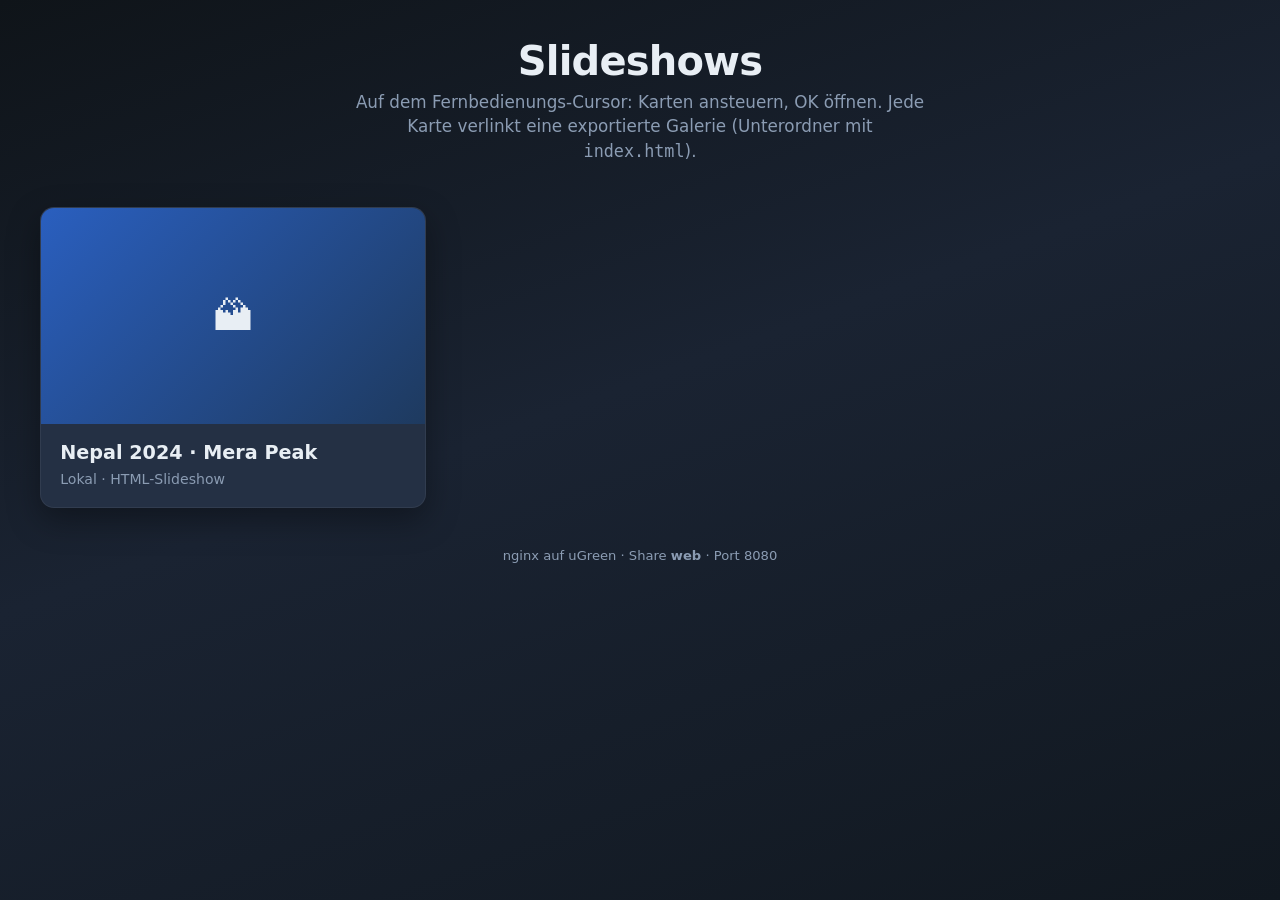
==== nas_landing_page/index.html @ 8e5f4810 "8K TV Slideshow auf NAS server" ====
<!DOCTYPE html>
<html lang="de">
<head>
  <meta charset="UTF-8" />
  <meta name="viewport" content="width=device-width, initial-scale=1.0" />
  <title>Slideshows</title>
  <style>
    :root {
      --bg0: #0f1419;
      --bg1: #1a2332;
      --card: #243044;
      --text: #e8eef4;
      --muted: #8b9cb3;
      --accent: #3d8bfd;
      --accent-dim: #2a5fbf;
      --focus: #f5a623;
    }
    * { box-sizing: border-box; }
    body {
      margin: 0;
      min-height: 100vh;
      font-family: system-ui, "Segoe UI", Roboto, sans-serif;
      background: linear-gradient(160deg, var(--bg0) 0%, var(--bg1) 45%, #111820 100%);
      color: var(--text);
      padding: clamp(1rem, 3vw, 2.5rem);
    }
    header {
      text-align: center;
      margin-bottom: clamp(1.5rem, 4vw, 2.75rem);
    }
    h1 {
      font-size: clamp(1.75rem, 4vw, 2.5rem);
      font-weight: 650;
      letter-spacing: -0.02em;
      margin: 0 0 0.35rem;
    }
    .sub {
      color: var(--muted);
      font-size: clamp(0.9rem, 2vw, 1.05rem);
      max-width: 36rem;
      margin: 0 auto;
      line-height: 1.45;
    }
    .grid {
      display: grid;
      grid-template-columns: repeat(auto-fill, minmax(min(100%, 320px), 1fr));
      gap: clamp(1rem, 2.5vw, 1.35rem);
      max-width: 1200px;
      margin: 0 auto;
    }
    a.card {
      display: block;
      text-decoration: none;
      color: inherit;
      background: var(--card);
      border-radius: 14px;
      overflow: hidden;
      border: 1px solid rgba(255,255,255,0.06);
      box-shadow: 0 12px 32px rgba(0,0,0,0.35);
      transition: transform 0.2s ease, box-shadow 0.2s ease, border-color 0.2s;
      outline: none;
    }
    a.card:hover,
    a.card:focus-visible {
      transform: translateY(-4px);
      border-color: var(--accent);
      box-shadow: 0 18px 40px rgba(0,0,0,0.45), 0 0 0 2px var(--focus);
    }
    .thumb {
      aspect-ratio: 16 / 9;
      background: linear-gradient(135deg, var(--accent-dim) 0%, #1e3a5f 100%);
      display: flex;
      align-items: center;
      justify-content: center;
      font-size: 2.5rem;
      object-fit: cover;
      width: 100%;
    }
    .thumb img { width: 100%; height: 100%; object-fit: cover; display: block; }
    .body {
      padding: 1.1rem 1.2rem 1.25rem;
    }
    .body h2 {
      margin: 0 0 0.4rem;
      font-size: 1.2rem;
    }
    .meta {
      color: var(--muted);
      font-size: 0.88rem;
      display: flex;
      flex-wrap: wrap;
      gap: 0.65rem 1rem;
    }
    footer {
      text-align: center;
      margin-top: 2.5rem;
      color: var(--muted);
      font-size: 0.82rem;
    }
  </style>
</head>
<body>
  <header>
    <h1>Slideshows</h1>
    <p class="sub">Auf dem Fernbedienungs-Cursor: Karten ansteuern, OK öffnen. Jede Karte verlinkt eine exportierte Galerie (Unterordner mit <code>index.html</code>).</p>
  </header>

  <!--
    NEUE SLIDESHOW: Dupliziere einen <a class="card">-Block.
    href = Ordnername relativ zu dieser index.html, z.B. "mera-peak/" 
    Lege auf der NAS unter web/ ab: web/mera-peak/index.html + images/
  -->
  <main class="grid" id="grid">
    <a class="card" href="mera-peak/">
      <div class="thumb" aria-hidden="true">🏔</div>
      <div class="body">
        <h2>Nepal 2024 · Mera Peak</h2>
        <div class="meta">
          <span>Lokal · HTML-Slideshow</span>
        </div>
      </div>
    </a>

    <!-- Beispiel mit Vorschaubild aus der Galerie (optional):
    <a class="card" href="andere-tour/">
      <div class="thumb"><img src="andere-tour/images/0000.jpg" alt="" loading="lazy" /></div>
      ...
    </a>
    -->
  </main>

  <footer>
    nginx auf uGreen · Share <strong>web</strong> · Port 8080
  </footer>

  <script>
    /* Einfache Tastatur-Navigation (TV / PC) */
    (function () {
      const cards = () => Array.from(document.querySelectorAll('a.card'));
      document.addEventListener('keydown', function (e) {
        const list = cards();
        if (list.length === 0) return;
        const i = list.indexOf(document.activeElement);
        let next = i;
        if (e.key === 'ArrowRight' || e.key === 'ArrowDown') {
          e.preventDefault();
          next = Math.min(i < 0 ? 0 : i + 1, list.length - 1);
          list[next].focus();
        } else if (e.key === 'ArrowLeft' || e.key === 'ArrowUp') {
          e.preventDefault();
          next = Math.max((i < 0 ? 1 : i) - 1, 0);
          list[next].focus();
        }
      });
    })();
  </script>
</body>
</html>
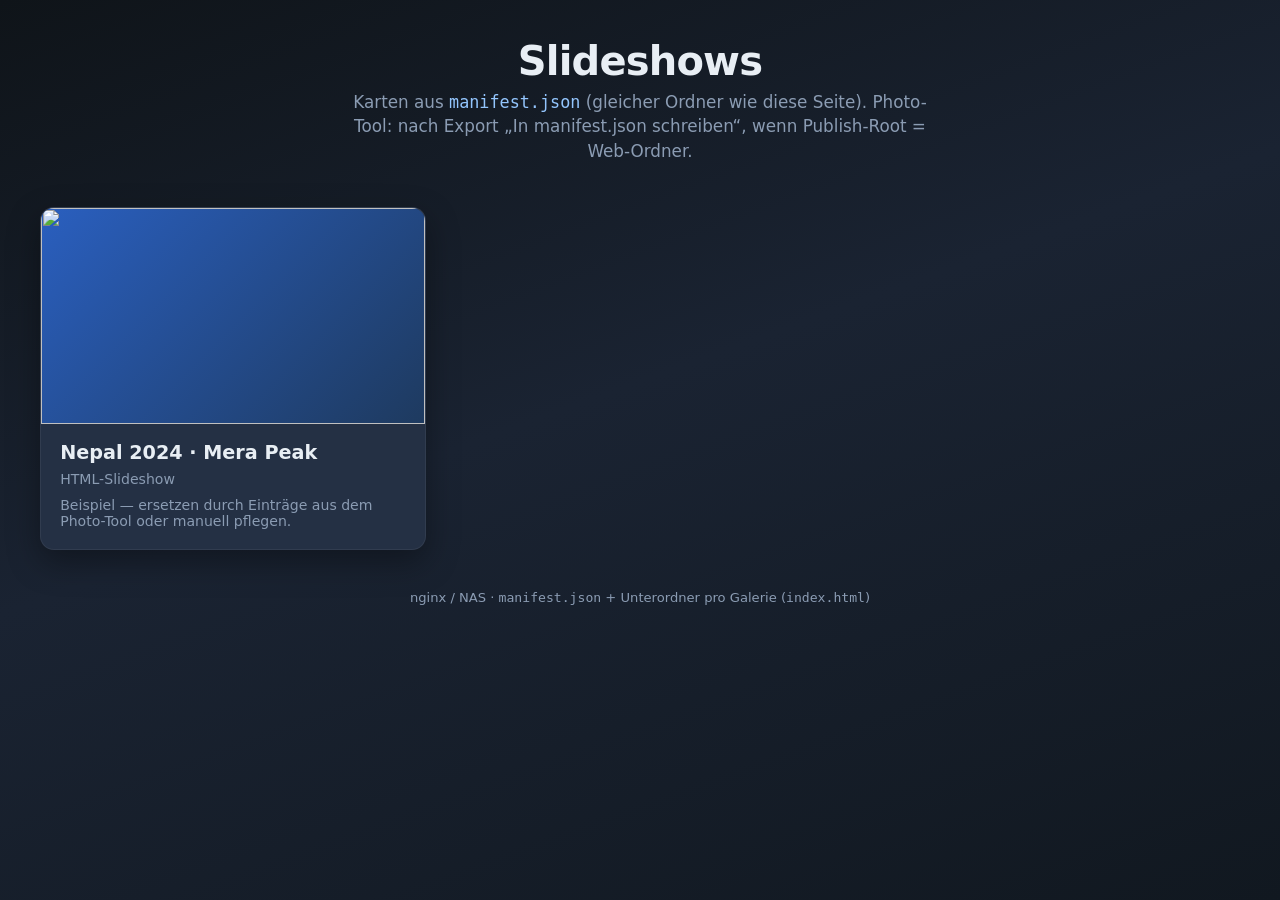
==== commit 932caeb1: "multiple export-profiles." ====
--- a/nas_landing_page/index.html
+++ b/nas_landing_page/index.html
@@ -41,6 +41,19 @@
       margin: 0 auto;
       line-height: 1.45;
     }
+    .banner {
+      max-width: 40rem;
+      margin: 1rem auto 0;
+      padding: 0.75rem 1rem;
+      border-radius: 10px;
+      background: rgba(251, 191, 36, 0.12);
+      border: 1px solid rgba(251, 191, 36, 0.35);
+      color: #fcd34d;
+      font-size: 0.88rem;
+      line-height: 1.4;
+      display: none;
+    }
+    .banner.show { display: block; }
     .grid {
       display: grid;
       grid-template-columns: repeat(auto-fill, minmax(min(100%, 320px), 1fr));
@@ -102,56 +115,89 @@
 <body>
   <header>
     <h1>Slideshows</h1>
-    <p class="sub">Auf dem Fernbedienungs-Cursor: Karten ansteuern, OK öffnen. Jede Karte verlinkt eine exportierte Galerie (Unterordner mit <code>index.html</code>).</p>
+    <p class="sub">Karten aus <code style="color:#93c5fd;">manifest.json</code> (gleicher Ordner wie diese Seite). Photo-Tool: nach Export „In manifest.json schreiben“, wenn Publish-Root = Web-Ordner.</p>
+    <div id="manifest-warning" class="banner" role="status"></div>
   </header>
 
-  <!--
-    NEUE SLIDESHOW: Dupliziere einen <a class="card">-Block.
-    href = Ordnername relativ zu dieser index.html, z.B. "mera-peak/" 
-    Lege auf der NAS unter web/ ab: web/mera-peak/index.html + images/
-  -->
-  <main class="grid" id="grid">
-    <a class="card" href="mera-peak/">
-      <div class="thumb" aria-hidden="true">🏔</div>
-      <div class="body">
-        <h2>Nepal 2024 · Mera Peak</h2>
-        <div class="meta">
-          <span>Lokal · HTML-Slideshow</span>
-        </div>
-      </div>
-    </a>
-
-    <!-- Beispiel mit Vorschaubild aus der Galerie (optional):
-    <a class="card" href="andere-tour/">
-      <div class="thumb"><img src="andere-tour/images/0000.jpg" alt="" loading="lazy" /></div>
-      ...
-    </a>
-    -->
-  </main>
+  <main class="grid" id="grid"></main>
 
   <footer>
-    nginx auf uGreen · Share <strong>web</strong> · Port 8080
+    nginx / NAS · <code>manifest.json</code> + Unterordner pro Galerie (<code>index.html</code>)
   </footer>
 
   <script>
-    /* Einfache Tastatur-Navigation (TV / PC) */
     (function () {
-      const cards = () => Array.from(document.querySelectorAll('a.card'));
-      document.addEventListener('keydown', function (e) {
-        const list = cards();
-        if (list.length === 0) return;
-        const i = list.indexOf(document.activeElement);
-        let next = i;
-        if (e.key === 'ArrowRight' || e.key === 'ArrowDown') {
-          e.preventDefault();
-          next = Math.min(i < 0 ? 0 : i + 1, list.length - 1);
-          list[next].focus();
-        } else if (e.key === 'ArrowLeft' || e.key === 'ArrowUp') {
-          e.preventDefault();
-          next = Math.max((i < 0 ? 1 : i) - 1, 0);
-          list[next].focus();
-        }
-      });
+      const grid = document.getElementById('grid');
+      const warn = document.getElementById('manifest-warning');
+
+      function esc(s) {
+        return String(s == null ? '' : s)
+          .replace(/&/g, '&amp;')
+          .replace(/</g, '&lt;')
+          .replace(/"/g, '&quot;');
+      }
+
+      function cardHtml(g) {
+        const href = (g.href || (g.slug ? g.slug + '/' : '#')).replace(/^\/?/, '');
+        const hrefNorm = href.endsWith('/') ? href : href + '/';
+        const title = g.title || g.slug || 'Galerie';
+        const desc = g.description || '';
+        const thumb = g.thumb;
+        const thumbBlock = thumb
+          ? '<div class="thumb"><img src="' + esc(thumb) + '" alt="" loading="lazy" /></div>'
+          : '<div class="thumb" aria-hidden="true">&#x1F5BC;</div>';
+        return (
+          '<a class="card" href="' + esc(hrefNorm) + '">' +
+          thumbBlock +
+          '<div class="body"><h2>' + esc(title) + '</h2>' +
+          '<div class="meta"><span>HTML-Slideshow</span>' +
+          (desc ? '<span>' + esc(desc) + '</span>' : '') +
+          '</div></div></a>'
+        );
+      }
+
+      function showCards(galleries) {
+        grid.innerHTML = galleries.map(cardHtml).join('');
+ }
+
+      function navCards() {
+        const cards = () => Array.from(document.querySelectorAll('a.card'));
+        document.addEventListener('keydown', function (e) {
+          const list = cards();
+          if (list.length === 0) return;
+          const i = list.indexOf(document.activeElement);
+          let next = i;
+          if (e.key === 'ArrowRight' || e.key === 'ArrowDown') {
+            e.preventDefault();
+            next = Math.min(i < 0 ? 0 : i + 1, list.length - 1);
+            list[next].focus();
+          } else if (e.key === 'ArrowLeft' || e.key === 'ArrowUp') {
+            e.preventDefault();
+            next = Math.max((i < 0 ? 1 : i) - 1, 0);
+            list[next].focus();
+          }
+        });
+      }
+
+      fetch('manifest.json', { cache: 'no-store' })
+        .then(function (r) {
+          if (!r.ok) throw new Error('HTTP ' + r.status);
+          return r.json();
+        })
+        .then(function (data) {
+          const list = data && Array.isArray(data.galleries) ? data.galleries : [];
+          if (list.length === 0) {
+            warn.textContent = 'manifest.json enthält keine Einträge (galleries).';
+            warn.classList.add('show');
+            return;
+          }
+          showCards(list);
+          navCards();
+        })
+        .catch(function () {
+          warn.textContent = 'manifest.json nicht gefunden oder ungültig — bitte Datei neben index.html ablegen (vom Photo-Tool schreiben lassen oder aus dem Repo kopieren).';
+          warn.classList.add('show');
+        });
     })();
   </script>
 </body>
